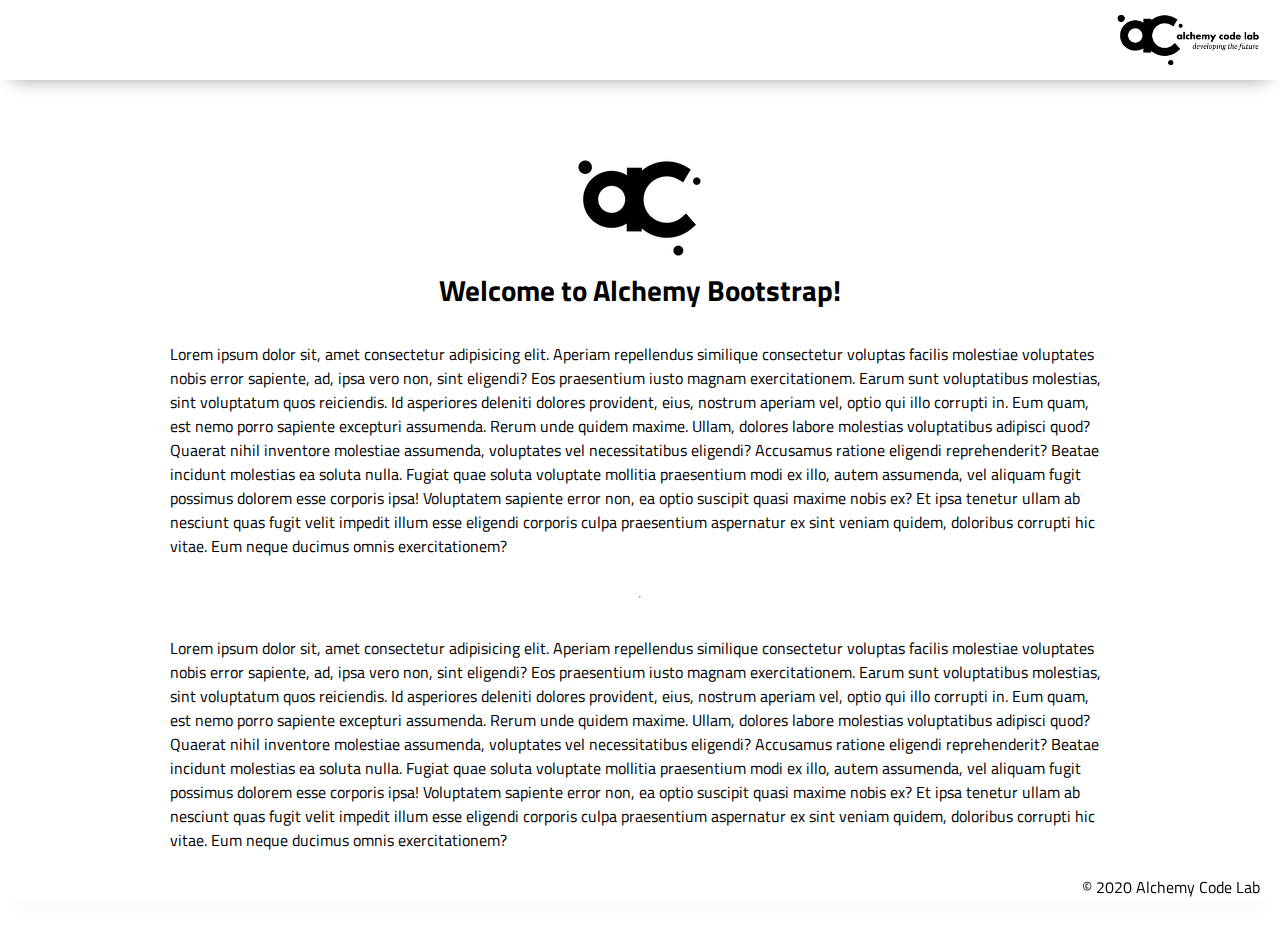
==== index.html @ 335a362a "Initial commit" ====
<!DOCTYPE html>
<html lang="en">

<head>
    <meta charset="UTF-8">
    <meta name="viewport" content="width=device-width, initial-scale=1.0">
    <meta http-equiv="X-UA-Compatible" content="ie=edge">
    <link href="https://fonts.googleapis.com/css2?family=Titillium+Web:wght@300&display=swap" rel="stylesheet">
    <link rel="stylesheet" href="./styles/reset.css">
    <link rel="stylesheet" href="./styles/style.css">
    <link rel="stylesheet" href="./styles/home.css">
    <title>Document</title>
</head>

<body>
    <header>
        <div class="gutter-right logo">
            <img src="assets/big-logo.png" />
        </div>
    </header>
    <main>
        <section class="main-section">
            <img class="main-logo" src="./assets/alchemy-logo.png" />
            <h2>
                Welcome to Alchemy Bootstrap!
            </h2>

            <p>
                Lorem ipsum dolor sit, amet consectetur adipisicing elit. Aperiam repellendus similique consectetur
                voluptas facilis molestiae voluptates nobis error sapiente, ad, ipsa vero non, sint eligendi? Eos
                praesentium iusto magnam exercitationem.
                Earum sunt voluptatibus molestias, sint voluptatum quos reiciendis. Id asperiores deleniti dolores
                provident, eius, nostrum aperiam vel, optio qui illo corrupti in. Eum quam, est nemo porro sapiente
                excepturi assumenda.
                Rerum unde quidem maxime. Ullam, dolores labore molestias voluptatibus adipisci quod? Quaerat nihil
                inventore molestiae assumenda, voluptates vel necessitatibus eligendi? Accusamus ratione eligendi
                reprehenderit? Beatae incidunt molestias ea soluta nulla.
                Fugiat quae soluta voluptate mollitia praesentium modi ex illo, autem assumenda, vel aliquam fugit
                possimus dolorem esse corporis ipsa! Voluptatem sapiente error non, ea optio suscipit quasi maxime nobis
                ex?
                Et ipsa tenetur ullam ab nesciunt quas fugit velit impedit illum esse eligendi corporis culpa
                praesentium aspernatur ex sint veniam quidem, doloribus corrupti hic vitae. Eum neque ducimus omnis
                exercitationem?
            </p>
            <hr />
            <p>
                Lorem ipsum dolor sit, amet consectetur adipisicing elit. Aperiam repellendus similique consectetur
                voluptas facilis molestiae voluptates nobis error sapiente, ad, ipsa vero non, sint eligendi? Eos
                praesentium iusto magnam exercitationem.
                Earum sunt voluptatibus molestias, sint voluptatum quos reiciendis. Id asperiores deleniti dolores
                provident, eius, nostrum aperiam vel, optio qui illo corrupti in. Eum quam, est nemo porro sapiente
                excepturi assumenda.
                Rerum unde quidem maxime. Ullam, dolores labore molestias voluptatibus adipisci quod? Quaerat nihil
                inventore molestiae assumenda, voluptates vel necessitatibus eligendi? Accusamus ratione eligendi
                reprehenderit? Beatae incidunt molestias ea soluta nulla.
                Fugiat quae soluta voluptate mollitia praesentium modi ex illo, autem assumenda, vel aliquam fugit
                possimus dolorem esse corporis ipsa! Voluptatem sapiente error non, ea optio suscipit quasi maxime nobis
                ex?
                Et ipsa tenetur ullam ab nesciunt quas fugit velit impedit illum esse eligendi corporis culpa
                praesentium aspernatur ex sint veniam quidem, doloribus corrupti hic vitae. Eum neque ducimus omnis
                exercitationem?
            </p>

        </section>
    </main>
    <footer>
        <div class="copy gutter-right">&copy; 2020 Alchemy Code Lab</div>
    </footer>

    <script type="module" src="./app.js"></script>
</body>

</html>
---- styles/style.css ----
body {
    /* https://coolors.co/generate and click export -> scss to get the colors to copy and paste below*/
    /* --color1: hsla(349, 69%, 76%, 1);
    --color2: hsla(207, 67%, 44%, 1);
    --color3: hsla(200, 61%, 56%, 1);
    --color4: hsla(187, 41%, 94%, 1);
    --color5: hsla(170, 28%, 95%, 1); */

    /* --color1: hsla(45, 86%, 83%, 1);
    --color2: hsla(135, 65%, 98%, 1);
    --color3: hsla(315, 37%, 86%, 1);
    --color4: hsla(45, 73%, 98%, 1);
    --color5: hsla(224, 40%, 79%, 1); */
    
    --header-height: 80px;
    --shadow: 0px 10px 20px -12px rgba(0,0,0,0.45);
    --gutter: 30px;
    --footer-height: 25px;
    
    font-family: 'Titillium Web', sans-serif;
    background-color: var(--color2);
}

main {
    display: flex;
    flex-direction: column;
    justify-content: center;
    align-items: center;
    margin-bottom: calc(var(--footer-height));
}

section {
    background-color: var(--color5);
    width: 1000px;
    max-width: 80%;
    display: flex;
    flex-direction: column;
    justify-content: center;
    align-items: center;
    padding-top: var(--gutter);
    padding-bottom: var(--gutter);
    margin-top: var(--gutter);
    margin-bottom: var(--gutter);
    border: solid 2px var(--color1);
}

header {
    display: flex;
    justify-content: flex-end;
    background-color: var(--color3);
    height: var(--header-height);
    box-shadow: var(--shadow);
}

footer {
    display: flex;
    justify-content: flex-end;
    background-color: var(--color3);
    box-shadow: var(--shadow);
}


h2 {
    font-size: 1.8rem;
    font-weight: bold;
}

.gutter-right {
    margin-right: 20px;
}

.main-logo {
    animation: pulse 5s infinite ease-in-out;
}

header img {
    height: var(--header-height);
}

p {
    margin: var(--gutter);
}
  
footer {
    position: fixed;
    width: 100%;
    bottom: 0;
    height: var(--footer-height);
    display: flex;
    justify-content: flex-end;
    background-color: var(--color3);
    box-shadow: var(--shadow);
}
  
  @keyframes pulse {
    20% {
      transform: rotate3d(-10, -10, -10, 50deg) scale(1.2);
    }

    40% {
        transform: rotate3d(10, 10, -10, 50deg) scale(1);
    }

    60% {
        transform: rotate3d(-10, 10, 10, 50deg) scale(1.2);
      }

    80% {
        transform: rotate3d(10, 10, 10, 50deg) scale(1);
    }

  }
---- styles/home.css ----
/* add home page styles here */
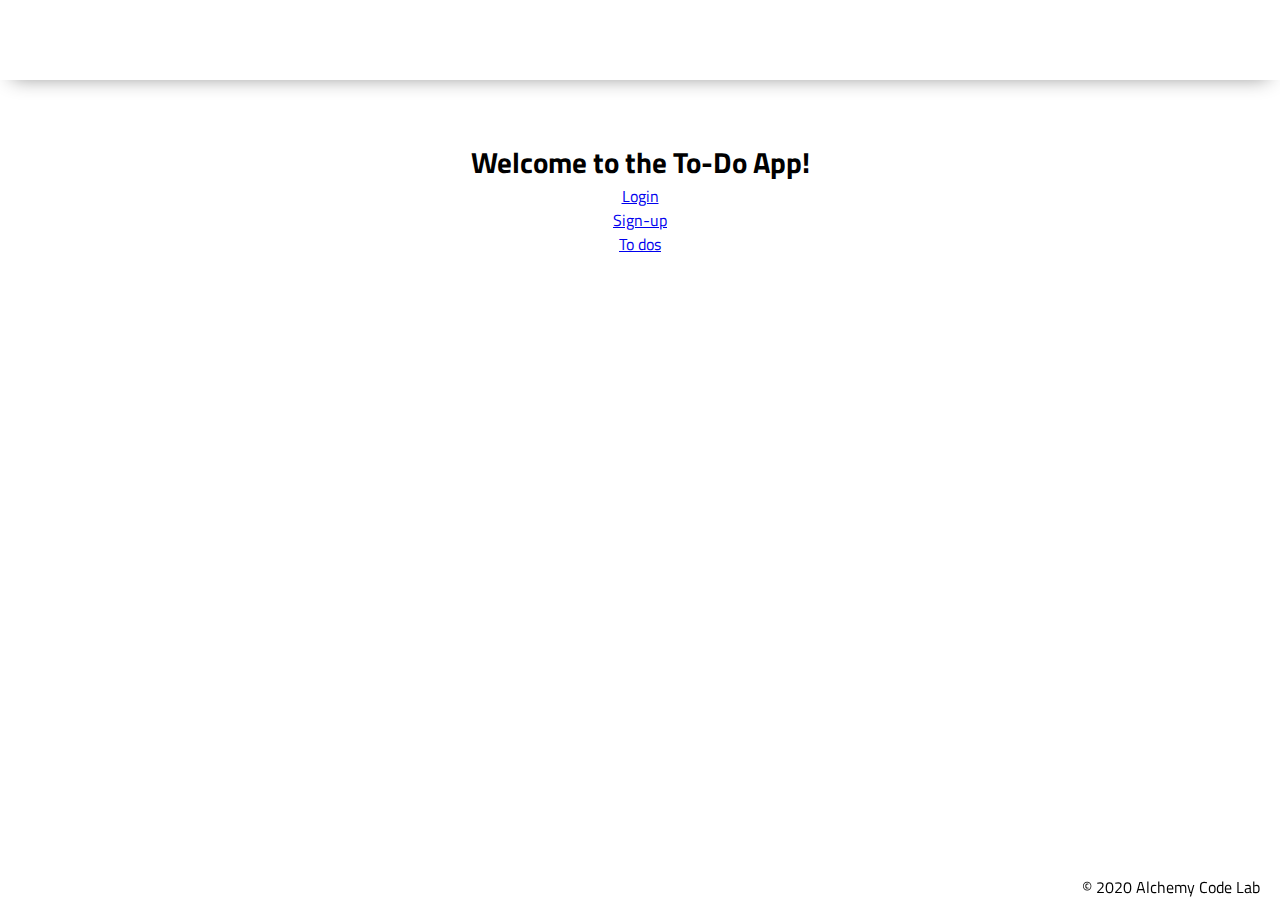
==== commit c0e92513: "initial setup" ====
--- a/index.html
+++ b/index.html
@@ -9,57 +9,23 @@
     <link rel="stylesheet" href="./styles/reset.css">
     <link rel="stylesheet" href="./styles/style.css">
     <link rel="stylesheet" href="./styles/home.css">
-    <title>Document</title>
+    <title>To-Dos</title>
 </head>
 
 <body>
     <header>
-        <div class="gutter-right logo">
-            <img src="assets/big-logo.png" />
-        </div>
+
     </header>
     <main>
         <section class="main-section">
-            <img class="main-logo" src="./assets/alchemy-logo.png" />
             <h2>
-                Welcome to Alchemy Bootstrap!
+                Welcome to the To-Do App!
             </h2>
 
-            <p>
-                Lorem ipsum dolor sit, amet consectetur adipisicing elit. Aperiam repellendus similique consectetur
-                voluptas facilis molestiae voluptates nobis error sapiente, ad, ipsa vero non, sint eligendi? Eos
-                praesentium iusto magnam exercitationem.
-                Earum sunt voluptatibus molestias, sint voluptatum quos reiciendis. Id asperiores deleniti dolores
-                provident, eius, nostrum aperiam vel, optio qui illo corrupti in. Eum quam, est nemo porro sapiente
-                excepturi assumenda.
-                Rerum unde quidem maxime. Ullam, dolores labore molestias voluptatibus adipisci quod? Quaerat nihil
-                inventore molestiae assumenda, voluptates vel necessitatibus eligendi? Accusamus ratione eligendi
-                reprehenderit? Beatae incidunt molestias ea soluta nulla.
-                Fugiat quae soluta voluptate mollitia praesentium modi ex illo, autem assumenda, vel aliquam fugit
-                possimus dolorem esse corporis ipsa! Voluptatem sapiente error non, ea optio suscipit quasi maxime nobis
-                ex?
-                Et ipsa tenetur ullam ab nesciunt quas fugit velit impedit illum esse eligendi corporis culpa
-                praesentium aspernatur ex sint veniam quidem, doloribus corrupti hic vitae. Eum neque ducimus omnis
-                exercitationem?
-            </p>
-            <hr />
-            <p>
-                Lorem ipsum dolor sit, amet consectetur adipisicing elit. Aperiam repellendus similique consectetur
-                voluptas facilis molestiae voluptates nobis error sapiente, ad, ipsa vero non, sint eligendi? Eos
-                praesentium iusto magnam exercitationem.
-                Earum sunt voluptatibus molestias, sint voluptatum quos reiciendis. Id asperiores deleniti dolores
-                provident, eius, nostrum aperiam vel, optio qui illo corrupti in. Eum quam, est nemo porro sapiente
-                excepturi assumenda.
-                Rerum unde quidem maxime. Ullam, dolores labore molestias voluptatibus adipisci quod? Quaerat nihil
-                inventore molestiae assumenda, voluptates vel necessitatibus eligendi? Accusamus ratione eligendi
-                reprehenderit? Beatae incidunt molestias ea soluta nulla.
-                Fugiat quae soluta voluptate mollitia praesentium modi ex illo, autem assumenda, vel aliquam fugit
-                possimus dolorem esse corporis ipsa! Voluptatem sapiente error non, ea optio suscipit quasi maxime nobis
-                ex?
-                Et ipsa tenetur ullam ab nesciunt quas fugit velit impedit illum esse eligendi corporis culpa
-                praesentium aspernatur ex sint veniam quidem, doloribus corrupti hic vitae. Eum neque ducimus omnis
-                exercitationem?
-            </p>
+            <a href="./login">Login</a>
+            <a href="./signup">Sign-up</a>
+            <a href="./todos">To dos</a>
+
 
         </section>
     </main>
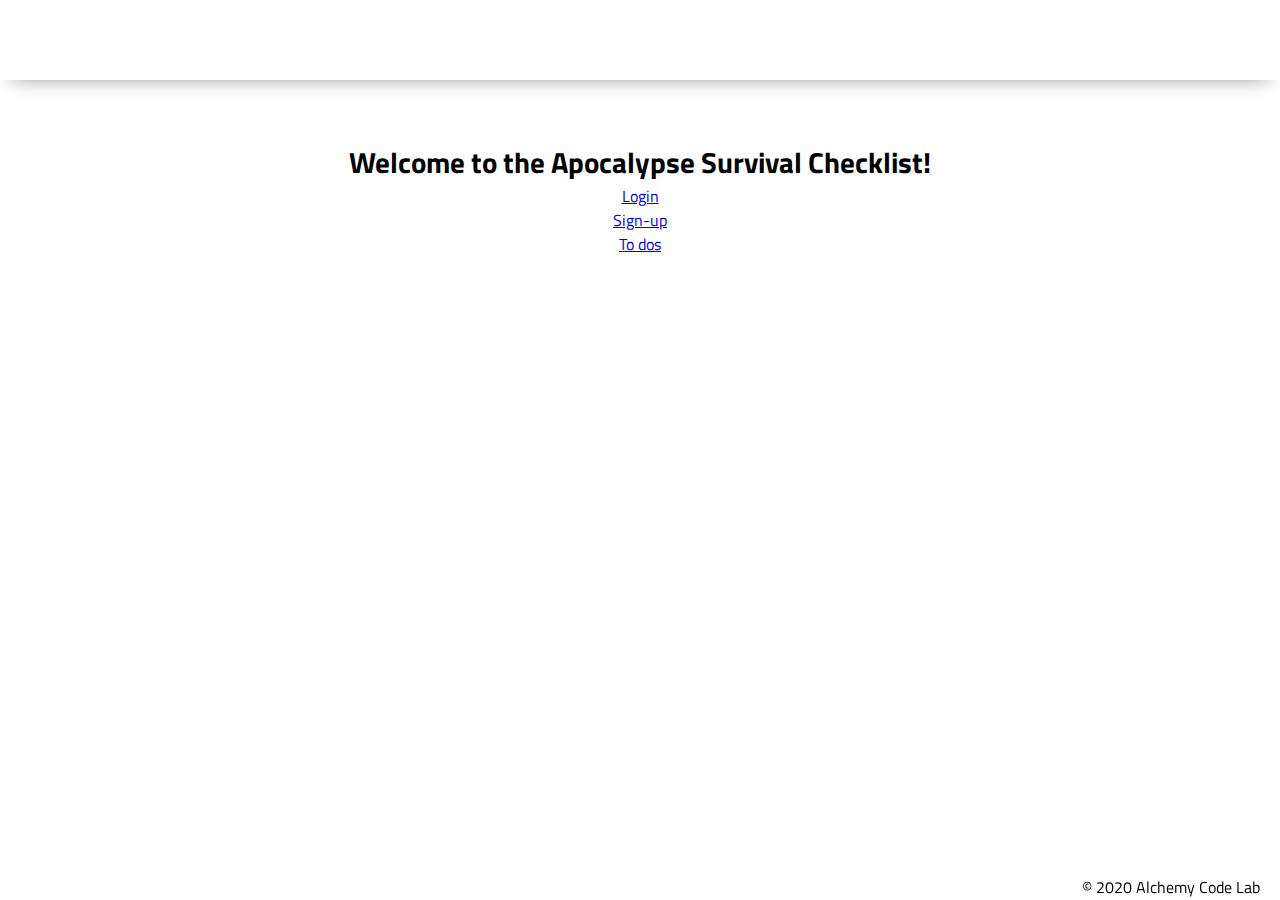
==== commit 333b18d5: "did a lot of css stuff" ====
--- a/index.html
+++ b/index.html
@@ -6,10 +6,14 @@
     <meta name="viewport" content="width=device-width, initial-scale=1.0">
     <meta http-equiv="X-UA-Compatible" content="ie=edge">
     <link href="https://fonts.googleapis.com/css2?family=Titillium+Web:wght@300&display=swap" rel="stylesheet">
+    <link rel="preconnect" href="https://fonts.gstatic.com">
+    <link href="https://fonts.googleapis.com/css2?family=Reenie+Beanie&family=Sedgwick+Ave+Display&display=swap" rel="stylesheet">
+
+
     <link rel="stylesheet" href="./styles/reset.css">
     <link rel="stylesheet" href="./styles/style.css">
     <link rel="stylesheet" href="./styles/home.css">
-    <title>To-Dos</title>
+    <title>Apocalypse Survival Checklist</title>
 </head>
 
 <body>
@@ -19,7 +23,7 @@
     <main>
         <section class="main-section">
             <h2>
-                Welcome to the To-Do App!
+                Welcome to the Apocalypse Survival Checklist!
             </h2>
 
             <a href="./login">Login</a>
